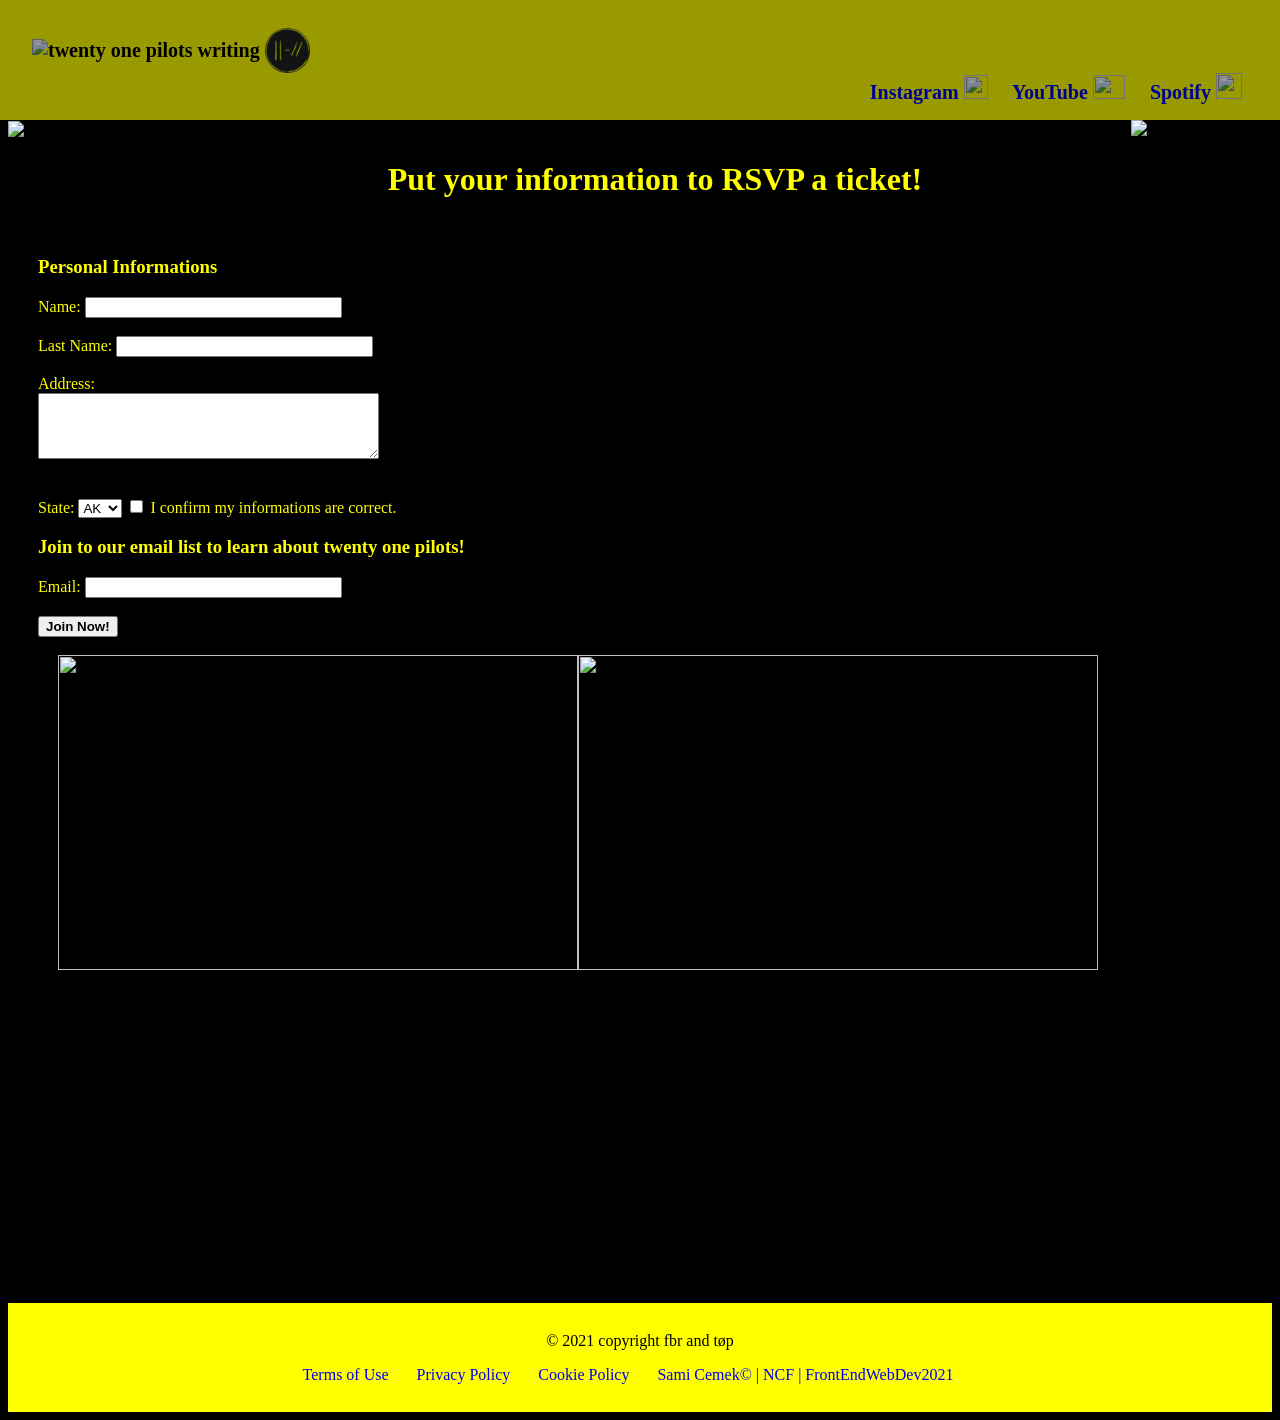
==== concert.html @ 4dc5ab71 "Uploaded Files" ====
<!DOCTYPE html>
<html lang="en">
	<head>
		<meta charset="utf-8">
		<title style="font-family: Garamond, serif"> twenty one pilots </title>
		<link rel="shortcut icon" type="image/png" href="images/logo.png">
		<meta http-equiv="author" content="Sami Cemek" />
		<link href="css/styles2.css" type="text/css" rel="stylesheet" />
	</head>

	<div class = "header">
		<h1 id="myTitle"><img src="https://upload.wikimedia.org/wikipedia/commons/6/60/Twenty_One_Pilots_type_logo_2018.png" align="center" alt="twenty one pilots writing" width="350" height="58"/> <img src="images/logo.png" align="center" alt="twenty one pilots symbol" width="45" height="45"/>
			<div class = "headerPart2">
				<a href="https://www.instagram.com/twentyonepilots/" style="text-decoration:none"  >Instagram 
				<img src="https://upload.wikimedia.org/wikipedia/commons/thumb/a/a5/Instagram_icon.png/600px-Instagram_icon.png"  width="24" height="24"/></a> &nbsp &nbsp
				<a href="https://www.youtube.com/channel/UCBQZwaNPFfJ1gZ1fLZpAEGw" style="text-decoration:none" >YouTube
				<img src="https://logodownload.org/wp-content/uploads/2014/10/youtube-logo-6-2.png"  width="32" height="24"/></a> &nbsp &nbsp
				<a href="https://open.spotify.com/artist/3YQKmKGau1PzlVlkL1iodx" style="text-decoration:none" >Spotify
				<img src="https://www.freepnglogos.com/uploads/spotify-logo-png/spotify-download-logo-30.png"  width="26" height="26"/></a> &nbsp &nbsp
			<div class = "headerPart2">
		</h1> 
	</div>

	<body> 
		<div class= "banner">
			<img src="https://www.livenationentertainment.com/wp-content/uploads/2019/01/twentyonepilots_1.jpg" width="1520" height="700 "align="center" alt="Main Banner"/>
			<img src="https://i.pinimg.com/originals/cb/26/ee/cb26ee845474e868df73299a23498b5b.jpg" align="right" alt="Bandito Tour Dates"/>
		</div>

		<div class= "StateForms">
			<h1 id="TicketTitle">Put your information to RSVP a ticket!</h1>
			<br>

			<h3>Personal Informations</h3>
			<label>
			Name:
			<input type="name" name="name" size="30" maxlength="15">
			</label>
			<form action="http://www.example.com/review.php" method="get">

			<br>
			<label>
			Last Name:
			<input type="lname" name="lname" size="30" maxlength="15">
			</label>
			<form action="http://www.example.com/review.php" method="get">

			<br>
			<br>
			<label for="address">
			Address:
			</label>
			<br />
			<textarea rows="4" cols="40" id="address">
			</textarea>
			</p>

			<br>
			<label for="State">
			State:
			</label>
			<select name="referrer" id="hear-about">
				<option value="google">AK</option>
				<option value="friend">AL</option>
				<option value="advert">AR</option>
				<option value="other">AZ</option>
				<option value="google">CA</option>
				<option value="friend">CO</option>
				<option value="advert">DE</option>
				<option value="other">FL</option>
				<option value="google">GA</option>
				<option value="friend">HI</option>
				<option value="advert">IA</option>
				<option value="other">ID</option>
				<option value="google">IL</option>
				<option value="friend">IN</option>
				<option value="advert">KS</option>
				<option value="other">KY</option>
				<option value="google">LA</option>
				<option value="friend">MA</option>
				<option value="advert">MD</option>
				<option value="other">ME</option>
				<option value="google">MI</option>
				<option value="friend">MN</option>
				<option value="advert">MO</option>
				<option value="other">MS</option>
				<option value="google">MT</option>
				<option value="friend">NC</option>
				<option value="advert">ND</option>
				<option value="other">NE</option>
				<option value="google">NH</option>
				<option value="friend">NJ</option>
				<option value="advert">NM</option>
				<option value="other">NV</option>
				<option value="google">NY</option>
				<option value="friend">OH</option>
				<option value="advert">OK</option>
				<option value="other">OR</option>
				<option value="google">PA</option>
				<option value="friend">RI</option>
				<option value="advert">SC</option>
				<option value="other">SD</option>
				<option value="google">TN</option>
				<option value="friend">TX</option>
				<option value="advert">UT</option>
				<option value="other">VA</option>
				<option value="google">VT</option>
				<option value="friend">WA</option>
				<option value="advert">WI</option>
				<option value="other">WV</option>
				<option value="other">WY</option>
			</select>

			<label>
			<input type="checkbox" name="subscribe" />
			I confirm my informations are correct.
			</label>

		</div>

	
	<div class = "email">
		<h3>Join to our email list to learn about twenty one pilots!</h3>
		<label>
			Email:
			<input type="email" name="email" size="30" maxlength="100">
		</label>
		<form action="http://www.example.com/review.php" method="get">
		<br>
		<br>
		<button type="button"> <b> Join Now! </b> </button>
		<br>
		<br>
	</div>

	<div class = "endImages">
	<img src="https://meyersound.com/wp-content/uploads/2018/11/twenty_one_pilots_2.jpg"  align="left" width="520" height="315"/>
	<img src="https://cuchimes.com/wp-content/uploads/IMG_2258-1.jpg"  align="left" width="520" height="315"/>
	</div>

	<br>
	<br>
	<br>
	<br>
	<br>
	<br>
	<br>
	<br>
	<br>
	<br>
	<br>
	<br>
	<br>
	<br>
	<br>
	<br>
	<br>
	<br>
	<br>
	<br>
	<br>
	<br>
	<br>
	<br>
	<br>
	<br>
	<br>
	<br>
	<br>
	<br>
	<br>
	<br>
	<br>
	<br>
	<br>
	<br>

	<div class = "">
	<footer>
		<section class="foot1">
			<p>&copy; 2021 copyright fbr and tøp</p>
			<a href="https://www.atlanticrecords.com/terms-of-use/" style="text-decoration:none" >Terms of Use &nbsp &nbsp &nbsp</a>
			<a href="https://www.atlanticrecords.com/privacy-policy/" style="text-decoration:none" >Privacy Policy &nbsp &nbsp &nbsp</a>
			<a href="https://www.wminewmedia.com/cookies-policy/?ot=2d0f7906-3ac6-4489-8eda-8c78f68890c3&url=www.twentyonepilots.com" style="text-decoration:none" >Cookie Policy &nbsp &nbsp &nbsp</a>
			<a href="https://github.com/ascemek" style="text-decoration:none" >Sami Cemek&copy; | NCF | FrontEndWebDev2021 &nbsp &nbsp &nbsp</a>
			</p>
		</section>
		</footer>
	</div>
		
	</body>
		

</html>
---- css/styles2.css ----
#myTitle {
	font-size: 20px;
}
div.header{
	background: yellow;
	@font-face font-family: myFirstFont; src: url(eurostile-extended-black.ttf);

	font-family:Eurostile Extended Black; 
	color:black;
	padding: 15px 32px;

	position: fixed;
	top: 0;
	left: 0;
	width: 100%;
	opacity: 0.6;
	z-index: 999;
	height: 90px;
	overflow: hidden;
}

div.headerPart2{
	text-align: right;
	text-align: top;
	margin-right:50px ;
}

body{
	background-color:black;
}

div.banner{
	margin-top: 120px;
	/*
	margin-right: 50px;
	margin-left: 50px;*/
}

div.StateForms{
	color: yellow;
	margin-left: 30px;
}

div.email{
	color: yellow;
	margin-left: 30px;
}

#TicketTitle{
	text-align: center;	
}

div.endImages{
	margin-left: 50px;
	color: yellow;
}

footer{
	margin: auto;
	padding: 1%;

	background-color: yellow;
	color: black;
	text-align: center;
}
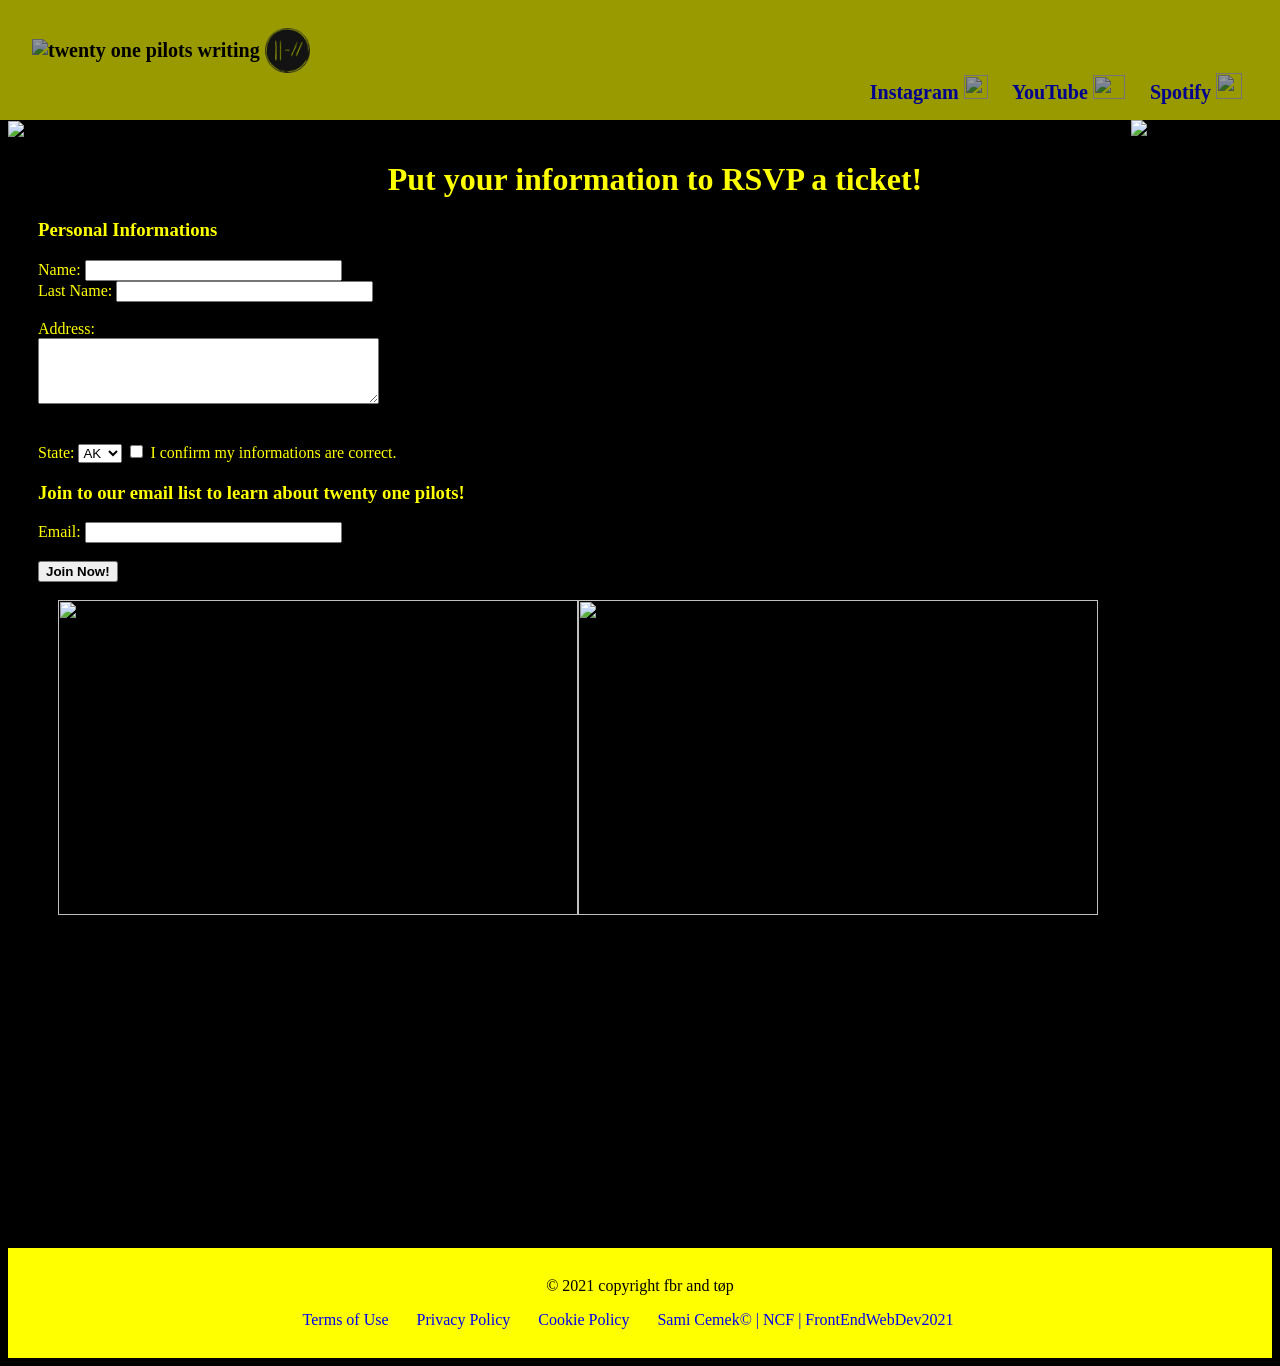
==== commit a445dcd2: "Update concert.html" ====
--- a/concert.html
+++ b/concert.html
@@ -29,8 +29,6 @@
 
 		<div class= "StateForms">
 			<h1 id="TicketTitle">Put your information to RSVP a ticket!</h1>
-			<br>
-
 			<h3>Personal Informations</h3>
 			<label>
 			Name:
@@ -38,7 +36,6 @@
 			</label>
 			<form action="http://www.example.com/review.php" method="get">
 
-			<br>
 			<label>
 			Last Name:
 			<input type="lname" name="lname" size="30" maxlength="15">
